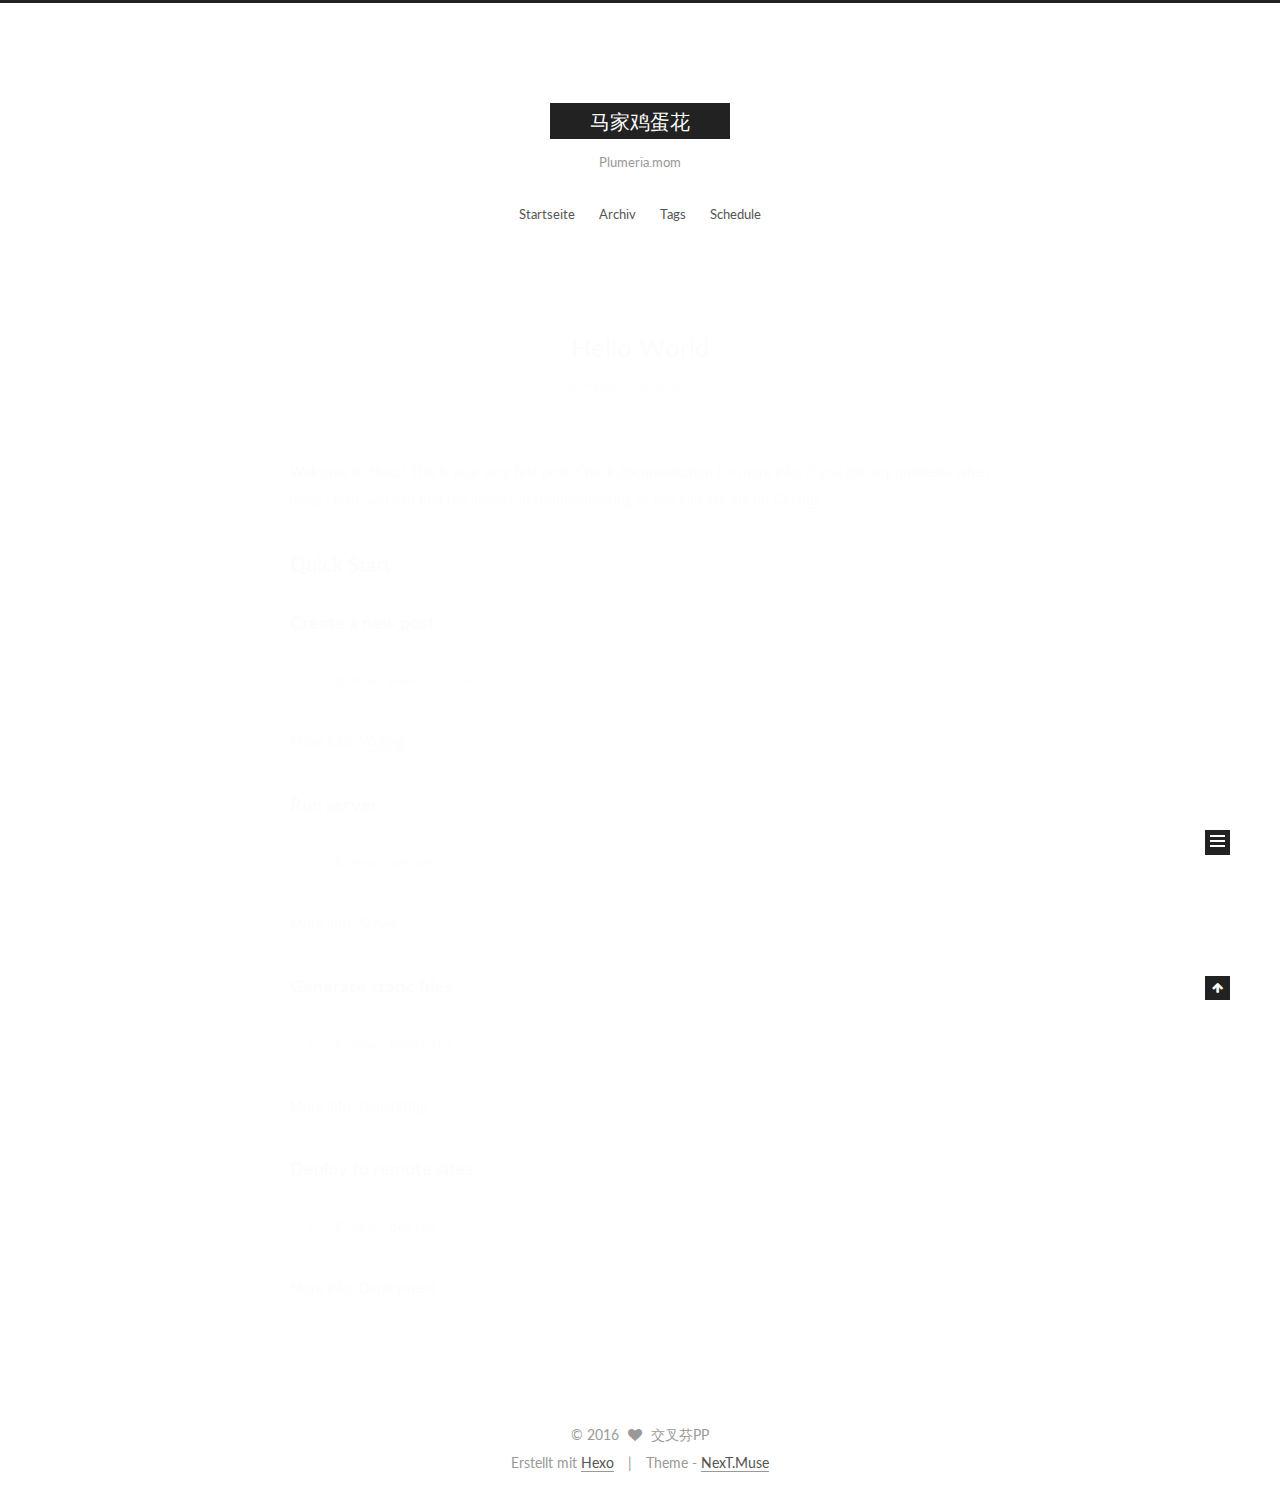
==== index.html @ 17fd438e "sargull" ====
<!doctype html>



  


<html class="theme-next muse use-motion">
<head>
  <meta charset="UTF-8"/>
<meta http-equiv="X-UA-Compatible" content="IE=edge,chrome=1" />
<meta name="viewport" content="width=device-width, initial-scale=1, maximum-scale=1"/>



<meta http-equiv="Cache-Control" content="no-transform" />
<meta http-equiv="Cache-Control" content="no-siteapp" />












  
  
  <link href="/vendors/fancybox/source/jquery.fancybox.css?v=2.1.5" rel="stylesheet" type="text/css" />




  
  
  
  

  
    
    
  

  

  

  

  

  
    
    
    <link href="//fonts.googleapis.com/css?family=Lato:300,300italic,400,400italic,700,700italic&subset=latin,latin-ext" rel="stylesheet" type="text/css">
  






<link href="/vendors/font-awesome/css/font-awesome.min.css?v=4.4.0" rel="stylesheet" type="text/css" />

<link href="/css/main.css?v=5.0.2" rel="stylesheet" type="text/css" />


  <meta name="keywords" content="Hexo, NexT" />








  <link rel="shortcut icon" type="image/x-icon" href="/favicon.ico?v=5.0.2" />






<meta property="og:type" content="website">
<meta property="og:title" content="马家鸡蛋花">
<meta property="og:url" content="http://plumeria.mom/index.html">
<meta property="og:site_name" content="马家鸡蛋花">
<meta name="twitter:card" content="summary">
<meta name="twitter:title" content="马家鸡蛋花">



<script type="text/javascript" id="hexo.configuration">
  var NexT = window.NexT || {};
  var CONFIG = {
    scheme: 'Muse',
    sidebar: {"position":"left","display":"post"},
    fancybox: true,
    motion: true,
    duoshuo: {
      userId: '0',
      author: 'Author'
    }
  };
</script>




  <link rel="canonical" href="http://plumeria.mom/"/>


  <title> 马家鸡蛋花 </title>
</head>

<body itemscope itemtype="//schema.org/WebPage" lang="">

  










  
  
    
  

  <div class="container one-collumn sidebar-position-left 
   page-home 
 ">
    <div class="headband"></div>

    <header id="header" class="header" itemscope itemtype="//schema.org/WPHeader">
      <div class="header-inner"><div class="site-meta ">
  

  <div class="custom-logo-site-title">
    <a href="/"  class="brand" rel="start">
      <span class="logo-line-before"><i></i></span>
      <span class="site-title">马家鸡蛋花</span>
      <span class="logo-line-after"><i></i></span>
    </a>
  </div>
  <p class="site-subtitle">Plumeria.mom</p>
</div>

<div class="site-nav-toggle">
  <button>
    <span class="btn-bar"></span>
    <span class="btn-bar"></span>
    <span class="btn-bar"></span>
  </button>
</div>

<nav class="site-nav">
  

  
    <ul id="menu" class="menu">
      
        
        <li class="menu-item menu-item-home">
          <a href="/" rel="section">
            
            Startseite
          </a>
        </li>
      
        
        <li class="menu-item menu-item-archives">
          <a href="/archives" rel="section">
            
            Archiv
          </a>
        </li>
      
        
        <li class="menu-item menu-item-tags">
          <a href="/tags" rel="section">
            
            Tags
          </a>
        </li>
      
        
        <li class="menu-item menu-item-schedule">
          <a href="/schedule" rel="section">
            
            Schedule
          </a>
        </li>
      

      
    </ul>
  

  
</nav>

 </div>
    </header>

    <main id="main" class="main">
      <div class="main-inner">
        <div class="content-wrap">
          <div id="content" class="content">
            
  <section id="posts" class="posts-expand">
    
      

  
  

  
  
  

  <article class="post post-type-normal " itemscope itemtype="//schema.org/Article">

    
      <header class="post-header">

        
        
          <h1 class="post-title" itemprop="name headline">
            
            
              
                
                <a class="post-title-link" href="/2016/10/22/hello-world/" itemprop="url">
                  Hello World
                </a>
              
            
          </h1>
        

        <div class="post-meta">
          <span class="post-time">
            <span class="post-meta-item-icon">
              <i class="fa fa-calendar-o"></i>
            </span>
            <span class="post-meta-item-text">Veröffentlicht am</span>
            <time itemprop="dateCreated" datetime="2016-10-22T15:51:48+08:00" content="2016-10-22">
              2016-10-22
            </time>
          </span>

          

          
            
          

          

          
          

          
        </div>
      </header>
    


    <div class="post-body" itemprop="articleBody">

      
      

      
        
          
            <p>Welcome to <a href="https://hexo.io/" target="_blank" rel="external">Hexo</a>! This is your very first post. Check <a href="https://hexo.io/docs/" target="_blank" rel="external">documentation</a> for more info. If you get any problems when using Hexo, you can find the answer in <a href="https://hexo.io/docs/troubleshooting.html" target="_blank" rel="external">troubleshooting</a> or you can ask me on <a href="https://github.com/hexojs/hexo/issues" target="_blank" rel="external">GitHub</a>.</p>
<h2 id="Quick-Start"><a href="#Quick-Start" class="headerlink" title="Quick Start"></a>Quick Start</h2><h3 id="Create-a-new-post"><a href="#Create-a-new-post" class="headerlink" title="Create a new post"></a>Create a new post</h3><figure class="highlight bash"><table><tr><td class="gutter"><pre><div class="line">1</div></pre></td><td class="code"><pre><div class="line">$ hexo new <span class="string">"My New Post"</span></div></pre></td></tr></table></figure>
<p>More info: <a href="https://hexo.io/docs/writing.html" target="_blank" rel="external">Writing</a></p>
<h3 id="Run-server"><a href="#Run-server" class="headerlink" title="Run server"></a>Run server</h3><figure class="highlight bash"><table><tr><td class="gutter"><pre><div class="line">1</div></pre></td><td class="code"><pre><div class="line">$ hexo server</div></pre></td></tr></table></figure>
<p>More info: <a href="https://hexo.io/docs/server.html" target="_blank" rel="external">Server</a></p>
<h3 id="Generate-static-files"><a href="#Generate-static-files" class="headerlink" title="Generate static files"></a>Generate static files</h3><figure class="highlight bash"><table><tr><td class="gutter"><pre><div class="line">1</div></pre></td><td class="code"><pre><div class="line">$ hexo generate</div></pre></td></tr></table></figure>
<p>More info: <a href="https://hexo.io/docs/generating.html" target="_blank" rel="external">Generating</a></p>
<h3 id="Deploy-to-remote-sites"><a href="#Deploy-to-remote-sites" class="headerlink" title="Deploy to remote sites"></a>Deploy to remote sites</h3><figure class="highlight bash"><table><tr><td class="gutter"><pre><div class="line">1</div></pre></td><td class="code"><pre><div class="line">$ hexo deploy</div></pre></td></tr></table></figure>
<p>More info: <a href="https://hexo.io/docs/deployment.html" target="_blank" rel="external">Deployment</a></p>

          
        
      
    </div>

    <div>
      
    </div>

    <div>
      
    </div>

    <footer class="post-footer">
      

      

      
      
        <div class="post-eof"></div>
      
    </footer>
  </article>


    
  </section>

  


          </div>
          


          

        </div>
        
          
  
  <div class="sidebar-toggle">
    <div class="sidebar-toggle-line-wrap">
      <span class="sidebar-toggle-line sidebar-toggle-line-first"></span>
      <span class="sidebar-toggle-line sidebar-toggle-line-middle"></span>
      <span class="sidebar-toggle-line sidebar-toggle-line-last"></span>
    </div>
  </div>

  <aside id="sidebar" class="sidebar">
    <div class="sidebar-inner">

      

      

      <section class="site-overview sidebar-panel  sidebar-panel-active ">
        <div class="site-author motion-element" itemprop="author" itemscope itemtype="//schema.org/Person">
          <img class="site-author-image" itemprop="image"
               src="/images/avatar.gif"
               alt="交叉芬PP" />
          <p class="site-author-name" itemprop="name">交叉芬PP</p>
          <p class="site-description motion-element" itemprop="description"></p>
        </div>
        <nav class="site-state motion-element">
          <div class="site-state-item site-state-posts">
            <a href="/archives">
              <span class="site-state-item-count">1</span>
              <span class="site-state-item-name">Artikel</span>
            </a>
          </div>

          

          

        </nav>

        

        <div class="links-of-author motion-element">
          
        </div>

        
        

        
        

      </section>

      

    </div>
  </aside>


        
      </div>
    </main>

    <footer id="footer" class="footer">
      <div class="footer-inner">
        <div class="copyright" >
  
  &copy; 
  <span itemprop="copyrightYear">2016</span>
  <span class="with-love">
    <i class="fa fa-heart"></i>
  </span>
  <span class="author" itemprop="copyrightHolder">交叉芬PP</span>
</div>

<div class="powered-by">
  Erstellt mit  <a class="theme-link" href="https://hexo.io">Hexo</a>
</div>

<div class="theme-info">
  Theme -
  <a class="theme-link" href="https://github.com/iissnan/hexo-theme-next">
    NexT.Muse
  </a>
</div>

        

        
      </div>
    </footer>

    <div class="back-to-top">
      <i class="fa fa-arrow-up"></i>
    </div>
  </div>

  

<script type="text/javascript">
  if (Object.prototype.toString.call(window.Promise) !== '[object Function]') {
    window.Promise = null;
  }
</script>









  



  
  <script type="text/javascript" src="/vendors/jquery/index.js?v=2.1.3"></script>

  
  <script type="text/javascript" src="/vendors/fastclick/lib/fastclick.min.js?v=1.0.6"></script>

  
  <script type="text/javascript" src="/vendors/jquery_lazyload/jquery.lazyload.js?v=1.9.7"></script>

  
  <script type="text/javascript" src="/vendors/velocity/velocity.min.js?v=1.2.1"></script>

  
  <script type="text/javascript" src="/vendors/velocity/velocity.ui.min.js?v=1.2.1"></script>

  
  <script type="text/javascript" src="/vendors/fancybox/source/jquery.fancybox.pack.js?v=2.1.5"></script>


  


  <script type="text/javascript" src="/js/src/utils.js?v=5.0.2"></script>

  <script type="text/javascript" src="/js/src/motion.js?v=5.0.2"></script>



  
  

  

  


  <script type="text/javascript" src="/js/src/bootstrap.js?v=5.0.2"></script>



  



  




  
  

  

  

  

  


</body>
</html>
---- css/main.css ----
/* normalize.css v3.0.2 | MIT License | git.io/normalize */
html {
  font-family: sans-serif; /* 1 */
  -ms-text-size-adjust: 100%; /* 2 */
  -webkit-text-size-adjust: 100%; /* 2 */
}
body {
  margin: 0;
}
article,
aside,
details,
figcaption,
figure,
footer,
header,
hgroup,
main,
menu,
nav,
section,
summary {
  display: block;
}
audio,
canvas,
progress,
video {
  display: inline-block; /* 1 */
  vertical-align: baseline; /* 2 */
}
audio:not([controls]) {
  display: none;
  height: 0;
}
[hidden],
template {
  display: none;
}
a {
  background-color: transparent;
}
a:active,
a:hover {
  outline: 0;
}
abbr[title] {
  border-bottom: 1px dotted;
}
b,
strong {
  font-weight: bold;
}
dfn {
  font-style: italic;
}
h1 {
  font-size: 2em;
  margin: 0.67em 0;
}
mark {
  background: #ff0;
  color: #000;
}
small {
  font-size: 80%;
}
sub,
sup {
  font-size: 75%;
  line-height: 0;
  position: relative;
  vertical-align: baseline;
}
sup {
  top: -0.5em;
}
sub {
  bottom: -0.25em;
}
img {
  border: 0;
}
svg:not(:root) {
  overflow: hidden;
}
figure {
  margin: 1em 40px;
}
hr {
  -moz-box-sizing: content-box;
  box-sizing: content-box;
  height: 0;
}
pre {
  overflow: auto;
}
code,
kbd,
pre,
samp {
  font-family: monospace, monospace;
  font-size: 1em;
}
button,
input,
optgroup,
select,
textarea {
  color: inherit; /* 1 */
  font: inherit; /* 2 */
  margin: 0; /* 3 */
}
button {
  overflow: visible;
}
button,
select {
  text-transform: none;
}
button,
html input[type="button"],
input[type="reset"],
input[type="submit"] {
  -webkit-appearance: button; /* 2 */
  cursor: pointer; /* 3 */
}
button[disabled],
html input[disabled] {
  cursor: default;
}
button::-moz-focus-inner,
input::-moz-focus-inner {
  border: 0;
  padding: 0;
}
input {
  line-height: normal;
}
input[type="checkbox"],
input[type="radio"] {
  box-sizing: border-box; /* 1 */
  padding: 0; /* 2 */
}
input[type="number"]::-webkit-inner-spin-button,
input[type="number"]::-webkit-outer-spin-button {
  height: auto;
}
input[type="search"] {
  -webkit-appearance: textfield; /* 1 */
  -moz-box-sizing: content-box;
  -webkit-box-sizing: content-box; /* 2 */
  box-sizing: content-box;
}
input[type="search"]::-webkit-search-cancel-button,
input[type="search"]::-webkit-search-decoration {
  -webkit-appearance: none;
}
fieldset {
  border: 1px solid #c0c0c0;
  margin: 0 2px;
  padding: 0.35em 0.625em 0.75em;
}
legend {
  border: 0; /* 1 */
  padding: 0; /* 2 */
}
textarea {
  overflow: auto;
}
optgroup {
  font-weight: bold;
}
table {
  border-collapse: collapse;
  border-spacing: 0;
}
td,
th {
  padding: 0;
}
::selection {
  background: #262a30;
  color: #fff;
}
body {
  position: relative;
  font-family: 'Lato', "PingFang SC", "Microsoft YaHei", sans-serif;
  font-size: 14px;
  line-height: 2;
  color: #555;
  background: #fff;
}
@media (max-width: 767px) {
  body {
    padding-right: 0 !important;
  }
}
@media (min-width: 768px) and (max-width: 991px) {
  body {
    padding-right: 0 !important;
  }
}
@media (min-width: 1600px) {
  body {
    font-size: 16px;
  }
}
h1,
h2,
h3,
h4,
h5,
h6 {
  margin: 0;
  padding: 0;
  font-weight: bold;
  line-height: 1.5;
  font-family: 'Lato', "PingFang SC", "Microsoft YaHei", sans-serif;
}
h2,
h3,
h4,
h5,
h6 {
  margin: 20px 0 15px;
}
h1 {
  font-size: 22px;
}
@media (max-width: 767px) {
  h1 {
    font-size: 18px;
  }
}
h2 {
  font-size: 20px;
}
@media (max-width: 767px) {
  h2 {
    font-size: 16px;
  }
}
h3 {
  font-size: 18px;
}
@media (max-width: 767px) {
  h3 {
    font-size: 14px;
  }
}
h4 {
  font-size: 16px;
}
@media (max-width: 767px) {
  h4 {
    font-size: 12px;
  }
}
h5 {
  font-size: 14px;
}
@media (max-width: 767px) {
  h5 {
    font-size: 10px;
  }
}
h6 {
  font-size: 12px;
}
@media (max-width: 767px) {
  h6 {
    font-size: 8px;
  }
}
p {
  margin: 0 0 25px 0;
}
a {
  color: #555;
  text-decoration: none;
  border-bottom: 1px solid #999;
  word-wrap: break-word;
}
a:hover {
  color: #222;
  border-bottom-color: #222;
}
ul {
  list-style: none;
}
blockquote {
  margin: 0;
  padding: 0;
}
img {
  display: block;
  margin: auto;
  max-width: 100%;
  height: auto;
}
hr {
  margin: 40px 0;
  height: 3px;
  border: none;
  background-color: #ddd;
  background-image: repeating-linear-gradient(-45deg, #fff, #fff 4px, transparent 4px, transparent 8px);
}
blockquote {
  padding: 0 15px;
  color: #666;
  border-left: 4px solid #ddd;
}
blockquote cite::before {
  content: "-";
  padding: 0 5px;
}
dt {
  font-weight: 700;
}
dd {
  margin: 0;
  padding: 0;
}
.text-left {
  text-align: left;
}
.text-center {
  text-align: center;
}
.text-right {
  text-align: right;
}
.text-justify {
  text-align: justify;
}
.text-nowrap {
  white-space: nowrap;
}
.text-lowercase {
  text-transform: lowercase;
}
.text-uppercase {
  text-transform: uppercase;
}
.text-capitalize {
  text-transform: capitalize;
}
.center-block {
  display: block;
  margin-left: auto;
  margin-right: auto;
}
.clearfix:before,
.clearfix:after {
  content: " ";
  display: table;
}
.clearfix:after {
  clear: both;
}
.pullquote {
  width: 45%;
}
.pullquote.left {
  float: left;
  margin-left: 5px;
  margin-right: 10px;
}
.pullquote.right {
  float: right;
  margin-left: 10px;
  margin-right: 5px;
}
.affix.affix.affix {
  position: fixed;
}
.translation {
  margin-top: -20px;
  font-size: 14px;
  color: #999;
}
.scrollbar-measure {
  width: 100px;
  height: 100px;
  overflow: scroll;
  position: absolute;
  top: -9999px;
}
.use-motion .motion-element {
  opacity: 0;
}
#local-search-input {
  padding: 3px;
  border: none;
  text-indent: 14px;
  border-radius: 0;
  width: 140px;
  outline: none;
  border-bottom: 1px solid #999;
  background: inherit;
  opacity: 0.5;
}
#local-search-input:focus {
  opacity: 1;
}
.search-icon {
  position: absolute;
  top: 9px;
}
table {
  margin: 20px 0;
  width: 100%;
  border-collapse: collapse;
  border-spacing: 0;
  border: 1px solid #ddd;
  font-size: 14px;
  table-layout: fixed;
  word-wrap: break-all;
}
table>tbody>tr:nth-of-type(odd) {
  background-color: #f9f9f9;
}
table>tbody>tr:hover {
  background-color: #f5f5f5;
}
caption,
th,
td {
  padding: 8px;
  text-align: left;
  vertical-align: middle;
  font-weight: normal;
}
th,
td {
  border-bottom: 3px solid #ddd;
  border-right: 1px solid #eee;
}
th {
  padding-bottom: 10px;
  font-weight: 700;
}
td {
  border-bottom-width: 1px;
}
html,
body {
  height: 100%;
}
.container {
  position: relative;
  min-height: 100%;
}
.header-inner {
  margin: 0 auto;
  padding: 100px 0 70px;
  width: 700px;
}
@media (min-width: 1600px) {
  .container .header-inner {
    width: 900px;
  }
}
.main {
  padding-bottom: 150px;
}
.main-inner {
  margin: 0 auto;
  width: 700px;
}
@media (min-width: 1600px) {
  .container .main-inner {
    width: 900px;
  }
}
.footer {
  position: absolute;
  left: 0;
  bottom: 0;
  width: 100%;
  min-height: 50px;
}
.footer-inner {
  box-sizing: border-box;
  margin: 20px auto;
  width: 700px;
}
@media (min-width: 1600px) {
  .container .footer-inner {
    width: 900px;
  }
}
pre,
.highlight {
  overflow: auto;
  margin: 20px 0;
  padding: 15px;
  font-size: 13px;
  color: #4d4d4c;
  background: #f7f7f7;
  line-height: 1.6;
}
pre,
code {
  font-family: consolas, Menlo, "PingFang SC", "Microsoft YaHei", monospace;
}
code {
  padding: 2px 4px;
  word-wrap: break-all;
  color: #4d4d4c;
  background: #f7f7f7;
  border-radius: 3px;
  font-size: 13px;
}
pre code {
  padding: 0;
  color: #4d4d4c;
  background: none;
  text-shadow: none;
}
.highlight pre {
  border: none;
  margin: 0;
  padding: 1px;
}
.highlight table {
  margin: 0;
  width: auto;
  border: none;
}
.highlight td {
  border: none;
  padding: 0;
}
.highlight figcaption {
  font-size: 1em;
  color: #4d4d4c;
  line-height: 1em;
  margin-bottom: 1em;
}
.highlight figcaption:before,
.highlight figcaption:after {
  content: " ";
  display: table;
}
.highlight figcaption:after {
  clear: both;
}
.highlight figcaption a {
  float: right;
  color: #4d4d4c;
}
.highlight figcaption a:hover {
  border-bottom-color: #4d4d4c;
}
.highlight .gutter pre {
  color: #666;
  text-align: right;
  padding-right: 20px;
}
.highlight .line {
  height: 20px;
}
.gutter {
  -webkit-user-select: none;
  -moz-user-select: none;
  -ms-user-select: none;
  user-select: none;
}
.gist table {
  width: auto;
}
.gist table td {
  border: none;
}
pre .deletion {
  background: #fdd;
}
pre .addition {
  background: #dfd;
}
pre .meta {
  color: #8959a8;
}
pre .comment {
  color: #8e908c;
}
pre .variable,
pre .attribute,
pre .tag,
pre .regexp,
pre .ruby .constant,
pre .xml .tag .title,
pre .xml .pi,
pre .xml .doctype,
pre .html .doctype,
pre .css .id,
pre .css .class,
pre .css .pseudo {
  color: #c82829;
}
pre .number,
pre .preprocessor,
pre .built_in,
pre .literal,
pre .params,
pre .constant,
pre .command {
  color: #f5871f;
}
pre .ruby .class .title,
pre .css .rules .attribute,
pre .string,
pre .value,
pre .inheritance,
pre .header,
pre .ruby .symbol,
pre .xml .cdata,
pre .special,
pre .number,
pre .formula {
  color: #718c00;
}
pre .title,
pre .css .hexcolor {
  color: #3e999f;
}
pre .function,
pre .python .decorator,
pre .python .title,
pre .ruby .function .title,
pre .ruby .title .keyword,
pre .perl .sub,
pre .javascript .title,
pre .coffeescript .title {
  color: #4271ae;
}
pre .keyword,
pre .javascript .function {
  color: #8959a8;
}
.full-image.full-image.full-image {
  border: none;
  max-width: 100%;
  width: auto;
  margin: 20px auto;
}
@media (min-width: 992px) {
  .full-image.full-image.full-image {
    max-width: none;
    width: 126%;
    margin: 0 -13%;
  }
}
.blockquote-center,
.page-home .post-type-quote blockquote,
.page-post-detail .post-type-quote blockquote {
  position: relative;
  margin: 40px 0;
  padding: 0;
  border-left: none;
  text-align: center;
}
.blockquote-center::before,
.page-home .post-type-quote blockquote::before,
.page-post-detail .post-type-quote blockquote::before,
.blockquote-center::after,
.page-home .post-type-quote blockquote::after,
.page-post-detail .post-type-quote blockquote::after {
  position: absolute;
  content: ' ';
  display: block;
  width: 100%;
  height: 24px;
  opacity: 0.2;
  background-repeat: no-repeat;
  background-position: 0 -6px;
  background-size: 22px 22px;
}
.blockquote-center::before,
.page-home .post-type-quote blockquote::before,
.page-post-detail .post-type-quote blockquote::before {
  top: -20px;
  background-image: url("../images/quote-l.svg");
  border-top: 1px solid #ccc;
}
.blockquote-center::after,
.page-home .post-type-quote blockquote::after,
.page-post-detail .post-type-quote blockquote::after {
  bottom: -20px;
  background-image: url("../images/quote-r.svg");
  border-bottom: 1px solid #ccc;
  background-position: 100% 8px;
}
.blockquote-center p,
.page-home .post-type-quote blockquote p,
.page-post-detail .post-type-quote blockquote p,
.blockquote-center div,
.page-home .post-type-quote blockquote div,
.page-post-detail .post-type-quote blockquote div {
  text-align: center;
}
.post .post-body .group-picture img {
  box-sizing: border-box;
  padding: 0 3px;
  border: none;
}
.post .group-picture-row {
  overflow: hidden;
  margin-top: 6px;
}
.post .group-picture-row:first-child {
  margin-top: 0;
}
.post .group-picture-column {
  float: left;
}
.page-post-detail .post-body .group-picture-column {
  float: none;
  margin-top: 10px;
  width: auto !important;
}
.page-post-detail .post-body .group-picture-column img {
  margin: 0 auto;
}
.page-archive .group-picture-container {
  overflow: hidden;
}
.page-archive .group-picture-row {
  float: left;
}
.page-archive .group-picture-row:first-child {
  margin-top: 6px;
}
.page-archive .group-picture-column {
  max-width: 150px;
  max-height: 150px;
}
.btn {
  display: inline-block;
  padding: 0 20px;
  font-size: 14px;
  color: #fff;
  background: #222;
  border: 2px solid #222;
  text-decoration: none;
  border-radius: 0;
  transition-property: background-color;
  transition-duration: 0.2s;
  transition-timing-function: ease-in-out;
  transition-delay: 0s;
}
.btn:hover,
.post-more-link .btn:hover {
  border-color: #222;
  color: #222;
  background: #fff;
}
.btn-bar {
  display: block;
  width: 22px;
  height: 2px;
  background: #555;
  border-radius: 1px;
}
.btn-bar+.btn-bar {
  margin-top: 4px;
}
.pagination {
  margin: 120px 0 40px;
  text-align: center;
  border-top: 1px solid #eee;
}
.page-number-basic,
.pagination .prev,
.pagination .next,
.pagination .page-number,
.pagination .space {
  display: inline-block;
  position: relative;
  top: -1px;
  margin: 0 10px;
  padding: 0 10px;
  line-height: 30px;
}
@media (max-width: 767px) {
  .page-number-basic,
  .pagination .prev,
  .pagination .next,
  .pagination .page-number,
  .pagination .space {
    margin: 0 5px;
  }
}
.pagination .prev,
.pagination .next,
.pagination .page-number {
  border-bottom: 0;
  border-top: 1px solid #eee;
  transition-property: border-color;
  transition-duration: 0.2s;
  transition-timing-function: ease-in-out;
  transition-delay: 0s;
}
.pagination .prev:hover,
.pagination .next:hover,
.pagination .page-number:hover {
  border-top-color: #222;
}
.pagination .space {
  padding: 0;
  margin: 0;
}
.pagination .prev {
  margin-left: 0;
}
.pagination .next {
  margin-right: 0;
}
.pagination .page-number.current {
  color: #fff;
  background: #ccc;
  border-top-color: #ccc;
}
@media (max-width: 767px) {
  .pagination {
    border-top: none;
  }
  .pagination .prev,
  .pagination .next,
  .pagination .page-number {
    margin-bottom: 10px;
    border-top: 0;
    border-bottom: 1px solid #eee;
  }
  .pagination .prev:hover,
  .pagination .next:hover,
  .pagination .page-number:hover {
    border-bottom-color: #222;
  }
}
.comments {
  margin: 60px 20px 0;
}
.tag-cloud {
  text-align: center;
}
.tag-cloud a {
  display: inline-block;
  margin: 10px;
}
.back-to-top {
  box-sizing: border-box;
  position: fixed;
  bottom: -100px;
  right: 50px;
  z-index: 1050;
  padding: 0 6px;
  width: 25px;
  background: #222;
  font-size: 12px;
  opacity: 1;
  color: #fff;
  cursor: pointer;
  text-align: center;
  -webkit-transform: translateZ(0);
  transition-property: bottom;
  transition-duration: 0.2s;
  transition-timing-function: ease-in-out;
  transition-delay: 0s;
}
@media (max-width: 767px) {
  .back-to-top {
    display: none;
  }
}
@media (min-width: 768px) and (max-width: 991px) {
  .back-to-top {
    display: none;
  }
}
.back-to-top.back-to-top-on {
  bottom: 19px;
}
.header {
  background: #fff;
}
.header-inner {
  position: relative;
}
.headband {
  height: 3px;
  background: #222;
}
.site-meta {
  margin: 0;
  text-align: center;
}
@media (max-width: 767px) {
  .site-meta {
    text-align: center;
  }
}
.brand {
  position: relative;
  display: inline-block;
  padding: 0 40px;
  color: #fff;
  background: #222;
  border-bottom: none;
}
.brand:hover {
  color: #fff;
}
.logo {
  display: inline-block;
  margin-right: 5px;
  line-height: 36px;
  vertical-align: top;
}
.site-title {
  display: inline-block;
  vertical-align: top;
  line-height: 36px;
  font-size: 20px;
  font-weight: normal;
  font-family: 'Lato', "PingFang SC", "Microsoft YaHei", sans-serif;
}
.site-subtitle {
  margin-top: 10px;
  font-size: 13px;
  color: #999;
}
.use-motion .brand {
  opacity: 0;
}
.use-motion .logo,
.use-motion .site-title,
.use-motion .site-subtitle {
  opacity: 0;
  position: relative;
  top: -10px;
}
.site-nav-toggle {
  display: none;
  position: absolute;
  top: 10px;
  left: 10px;
}
@media (max-width: 767px) {
  .site-nav-toggle {
    display: block;
  }
}
.site-nav-toggle button {
  margin-top: 2px;
  padding: 9px 10px;
  background: transparent;
  border: none;
}
@media (max-width: 767px) {
  .site-nav {
    display: none;
    margin: 0 -10px;
    padding: 0 10px;
    clear: both;
    border-top: 1px solid #ddd;
  }
}
@media (min-width: 768px) and (max-width: 991px) {
  .site-nav {
    display: block !important;
  }
}
@media (min-width: 992px) {
  .site-nav {
    display: block !important;
  }
}
.menu {
  margin-top: 20px;
  padding-left: 0;
  text-align: center;
}
.menu .menu-item {
  display: inline-block;
  margin: 0 10px;
}
@media screen and (max-width: 767px) {
  .menu .menu-item {
    margin-top: 10px;
  }
}
.menu .menu-item a {
  display: block;
  font-size: 13px;
  text-transform: capitalize;
  line-height: inherit;
  border-bottom: 1px solid transparent;
  transition-property: border-color;
  transition-duration: 0.2s;
  transition-timing-function: ease-in-out;
  transition-delay: 0s;
}
.menu .menu-item a:hover {
  border-bottom-color: #222;
}
.menu .menu-item .fa {
  margin-right: 5px;
}
.use-motion .menu-item {
  opacity: 0;
}
.post-body {
  font-family: 'Lato', "PingFang SC", "Microsoft YaHei", sans-serif;
}
@media (max-width: 767px) {
  .post-body {
    word-break: break-word;
  }
}
.post-body .fancybox img {
  display: block !important;
  margin: 0 auto;
  cursor: pointer;
  cursor: zoom-in;
  cursor: -webkit-zoom-in;
}
.post-body .image-caption,
.post-body .figure .caption {
  margin: 10px auto 15px;
  text-align: center;
  font-size: 14px;
  color: #999;
  font-weight: bold;
  line-height: 1;
}
.post-sticky-flag {
  display: inline-block;
  font-size: 16px;
  -ms-transform: rotate(30deg);
  -webkit-transform: rotate(30deg);
  -moz-transform: rotate(30deg);
  -ms-transform: rotate(30deg);
  -o-transform: rotate(30deg);
  transform: rotate(30deg);
}
.posts-expand {
  padding-top: 40px;
}
@media (max-width: 767px) {
  .posts-expand {
    margin: 0 20px;
  }
  .post-body pre,
  .post-body .highlight {
    padding: 10px;
  }
  .post-body pre .gutter pre,
  .post-body .highlight .gutter pre {
    padding-right: 10px;
  }
}
@media (min-width: 992px) {
  .posts-expand .post-body {
    text-align: justify;
  }
}
.posts-expand .post-body h2,
.posts-expand .post-body h3,
.posts-expand .post-body h4,
.posts-expand .post-body h5,
.posts-expand .post-body h6 {
  padding-top: 10px;
}
.posts-expand .post-body h2 .header-anchor,
.posts-expand .post-body h3 .header-anchor,
.posts-expand .post-body h4 .header-anchor,
.posts-expand .post-body h5 .header-anchor,
.posts-expand .post-body h6 .header-anchor {
  float: right;
  margin-left: 10px;
  color: #ccc;
  border-bottom-style: none;
  visibility: hidden;
}
.posts-expand .post-body h2 .header-anchor:hover,
.posts-expand .post-body h3 .header-anchor:hover,
.posts-expand .post-body h4 .header-anchor:hover,
.posts-expand .post-body h5 .header-anchor:hover,
.posts-expand .post-body h6 .header-anchor:hover {
  color: inherit;
}
.posts-expand .post-body h2:hover .header-anchor,
.posts-expand .post-body h3:hover .header-anchor,
.posts-expand .post-body h4:hover .header-anchor,
.posts-expand .post-body h5:hover .header-anchor,
.posts-expand .post-body h6:hover .header-anchor {
  visibility: visible;
}
.posts-expand .post-body ul li {
  list-style: circle;
}
.posts-expand .post-body img {
  box-sizing: border-box;
  margin: auto;
  padding: 3px;
  border: 1px solid #ddd;
}
.posts-expand .fancybox img {
  margin: 0 auto;
}
@media (max-width: 767px) {
  .posts-collapse {
    margin: 0 20px;
  }
  .posts-collapse .post-title,
  .posts-collapse .post-meta {
    display: block;
    width: auto;
    text-align: left;
  }
}
.posts-collapse {
  position: relative;
  z-index: 1010;
  margin-left: 55px;
}
.posts-collapse::after {
  content: " ";
  position: absolute;
  top: 20px;
  left: 0;
  margin-left: -2px;
  width: 4px;
  height: 100%;
  background: #f5f5f5;
  z-index: -1;
}
@media (max-width: 767px) {
  .posts-collapse {
    margin: 0 20px;
  }
}
.posts-collapse .collection-title {
  position: relative;
  margin: 60px 0;
}
.posts-collapse .collection-title h2 {
  margin-left: 20px;
}
.posts-collapse .collection-title small {
  color: #bbb;
}
.posts-collapse .collection-title::before {
  content: " ";
  position: absolute;
  left: 0;
  top: 50%;
  margin-left: -4px;
  margin-top: -4px;
  width: 8px;
  height: 8px;
  background: #bbb;
  border-radius: 50%;
}
.posts-collapse .post {
  margin: 30px 0;
}
.posts-collapse .post-header {
  position: relative;
  transition-duration: 0.2s;
  transition-timing-function: ease-in-out;
  transition-delay: 0s;
  transition-property: border;
  border-bottom: 1px dashed #ccc;
}
.posts-collapse .post-header::before {
  content: " ";
  position: absolute;
  left: 0;
  top: 12px;
  width: 6px;
  height: 6px;
  margin-left: -4px;
  background: #bbb;
  border-radius: 50%;
  border: 1px solid #fff;
  transition-duration: 0.2s;
  transition-timing-function: ease-in-out;
  transition-delay: 0s;
  transition-property: background;
}
.posts-collapse .post-header:hover {
  border-bottom-color: #666;
}
.posts-collapse .post-header:hover::before {
  background: #222;
}
.posts-collapse .post-meta {
  position: absolute;
  font-size: 12px;
  left: 20px;
  top: 5px;
}
.posts-collapse .post-comments-count {
  display: none;
}
.posts-collapse .post-title {
  margin-left: 60px;
  font-size: 16px;
  font-weight: normal;
  line-height: inherit;
}
.posts-collapse .post-title::after {
  margin-left: 3px;
  opacity: 0.6;
}
.posts-collapse .post-title a {
  color: #666;
  border-bottom: none;
}
.page-home .post-type-quote .post-header,
.page-post-detail .post-type-quote .post-header,
.page-home .post-type-quote .post-tags,
.page-post-detail .post-type-quote .post-tags {
  display: none;
}
.posts-expand .post-title {
  font-size: 26px;
  text-align: center;
  word-break: break-word;
  font-weight: 400;
}
@media (max-width: 767px) {
  .posts-expand .post-title {
    font-size: 22px;
  }
}
.posts-expand .post-title-link {
  display: inline-block;
  position: relative;
  color: #555;
  border-bottom: none;
  line-height: 1.2;
  vertical-align: top;
}
.posts-expand .post-title-link::before {
  content: "";
  position: absolute;
  width: 100%;
  height: 2px;
  bottom: 0;
  left: 0;
  background-color: #000;
  visibility: hidden;
  -webkit-transform: scaleX(0);
  -moz-transform: scaleX(0);
  -ms-transform: scaleX(0);
  -o-transform: scaleX(0);
  transform: scaleX(0);
  transition-duration: 0.2s;
  transition-timing-function: ease-in-out;
  transition-delay: 0s;
}
.posts-expand .post-title-link:hover::before {
  visibility: visible;
  -webkit-transform: scaleX(1);
  -moz-transform: scaleX(1);
  -ms-transform: scaleX(1);
  -o-transform: scaleX(1);
  transform: scaleX(1);
}
.posts-expand .post-title-link .fa {
  font-size: 16px;
}
.posts-expand .post-meta {
  margin: 3px 0 60px 0;
  color: #999;
  font-family: 'Lato', "PingFang SC", "Microsoft YaHei", sans-serif;
  font-size: 12px;
  text-align: center;
}
.posts-expand .post-meta .post-category-list {
  display: inline-block;
  margin: 0;
  padding: 3px;
}
.posts-expand .post-meta .post-category-list-link {
  color: #999;
}
.post-meta-item-icon {
  display: none;
  margin-right: 3px;
}
@media (min-width: 768px) and (max-width: 991px) {
  .post-meta-item-icon {
    display: inline-block;
  }
}
@media (max-width: 767px) {
  .post-meta-item-icon {
    display: inline-block;
  }
}
@media (min-width: 768px) and (max-width: 991px) {
  .post-meta-item-text {
    display: none;
  }
}
@media (max-width: 767px) {
  .post-meta-item-text {
    display: none;
  }
}
@media (max-width: 767px) {
  .posts-expand .post-comments-count {
    display: none;
  }
}
.post-more-link {
  margin-top: 50px;
}
.post-more-link .btn {
  color: #fff;
  font-size: 14px;
  background: #222;
  border-radius: 0;
  line-height: 2;
}
.posts-expand .post-tags {
  margin-top: 40px;
  text-align: center;
}
.posts-expand .post-tags a {
  display: inline-block;
  margin-right: 10px;
  font-size: 13px;
}
.post-nav {
  overflow: hidden;
  margin-top: 60px;
  padding: 10px;
  white-space: nowrap;
  border-top: 1px solid #eee;
}
.post-nav-item {
  display: inline-block;
  width: 50%;
  white-space: normal;
}
.post-nav-item a {
  position: relative;
  display: inline-block;
  line-height: 25px;
  font-size: 14px;
  color: #555;
  border-bottom: none;
}
.post-nav-item a:hover {
  color: #222;
  border-bottom: none;
}
.post-nav-item a:active {
  top: 2px;
}
.post-nav-item a i {
  font-size: 12px;
}
.post-nav-prev {
  text-align: right;
}
.posts-expand .post-eof {
  display: block;
  margin: 80px auto 60px;
  width: 8%;
  height: 1px;
  background: #ccc;
  text-align: center;
}
.post:last-child .post-eof.post-eof.post-eof {
  display: none;
}
.post-gallery {
  display: table;
  table-layout: fixed;
  width: 100%;
  border-collapse: separate;
}
.post-gallery-row {
  display: table-row;
}
.post-gallery .post-gallery-img {
  display: table-cell;
  text-align: center;
  vertical-align: middle;
  border: none;
}
.post-gallery .post-gallery-img img {
  max-width: 100%;
  max-height: 100%;
  border: none;
}
.fancybox-close,
.fancybox-close:hover {
  border: none;
}
.sidebar {
  position: fixed;
  right: 0;
  top: 0;
  bottom: 0;
  width: 0;
  z-index: 1040;
  box-shadow: inset 0 2px 6px #000;
  background: #222;
  -webkit-transform: translateZ(0);
}
.sidebar a {
  color: #999;
  border-bottom-color: #555;
}
.sidebar a:hover {
  color: #eee;
}
@media (min-width: 768px) and (max-width: 991px) {
  .sidebar {
    display: none !important;
  }
}
@media (max-width: 767px) {
  .sidebar {
    display: none !important;
  }
}
.sidebar-inner {
  position: relative;
  padding: 20px 10px;
  color: #999;
  text-align: center;
}
.sidebar-toggle {
  position: fixed;
  right: 50px;
  bottom: 45px;
  width: 15px;
  height: 15px;
  padding: 5px;
  background: #222;
  line-height: 0;
  z-index: 1050;
  cursor: pointer;
  -webkit-transform: translateZ(0);
}
@media (min-width: 768px) and (max-width: 991px) {
  .sidebar-toggle {
    display: none;
  }
}
@media (max-width: 767px) {
  .sidebar-toggle {
    display: none;
  }
}
.sidebar-toggle-line {
  position: relative;
  display: inline-block;
  vertical-align: top;
  height: 2px;
  width: 100%;
  background: #fff;
  margin-top: 3px;
}
.sidebar-toggle-line:first-child {
  margin-top: 0;
}
.site-author-image {
  display: block;
  margin: 0 auto;
  padding: 2px;
  max-width: 96px;
  height: auto;
  border: 2px solid #333;
}
.site-author-name {
  margin: 5px 0 0;
  text-align: center;
  color: #f5f5f5;
  font-weight: normal;
}
.site-description {
  margin-top: 5px;
  text-align: center;
  font-size: 14px;
  color: #999;
}
.site-state {
  overflow: hidden;
  line-height: 1.4;
  white-space: nowrap;
  text-align: center;
}
.site-state-item {
  display: inline-block;
  padding: 0 15px;
  border-left: 1px solid #333;
}
.site-state-item:first-child {
  border-left: none;
}
.site-state-item a {
  border-bottom: none;
}
.site-state-item-count {
  display: block;
  text-align: center;
  color: inherit;
  font-weight: 600;
  font-size: 18px;
}
.site-state-item-name {
  font-size: 13px;
  color: inherit;
}
.feed-link {
  margin-top: 20px;
}
.feed-link a {
  display: inline-block;
  padding: 0 15px;
  color: #fc6423;
  border: 1px solid #fc6423;
  border-radius: 4px;
}
.feed-link a i {
  color: #fc6423;
  font-size: 14px;
}
.feed-link a:hover {
  color: #fff;
  background: #fc6423;
}
.feed-link a:hover i {
  color: #fff;
}
.links-of-author {
  margin-top: 20px;
}
.links-of-author a {
  display: inline-block;
  vertical-align: middle;
  margin-right: 10px;
  margin-bottom: 10px;
  border-bottom-color: #555;
  font-size: 13px;
}
.links-of-author a:before {
  display: inline-block;
  vertical-align: middle;
  margin-right: 3px;
  content: " ";
  width: 4px;
  height: 4px;
  border-radius: 50%;
  background: #8cd005;
}
.links-of-blogroll {
  font-size: 13px;
}
.links-of-blogroll-title {
  margin-top: 20px;
  font-size: 14px;
  font-weight: 600;
}
.links-of-blogroll-list {
  margin: 0;
  padding: 0;
}
.links-of-blogroll-item {
  padding: 2px 10px;
}
.sidebar-nav {
  margin: 0 0 20px;
  padding-left: 0;
}
.sidebar-nav li {
  display: inline-block;
  cursor: pointer;
  border-bottom: 1px solid transparent;
  font-size: 14px;
  color: #555;
}
.sidebar-nav li:hover {
  color: #f5f5f5;
}
.page-post-detail .sidebar-nav-toc {
  padding: 0 5px;
}
.page-post-detail .sidebar-nav-overview {
  margin-left: 10px;
}
.sidebar-nav .sidebar-nav-active {
  color: #87daff;
  border-bottom-color: #87daff;
}
.sidebar-nav .sidebar-nav-active:hover {
  color: #87daff;
}
.sidebar-panel {
  display: none;
}
.sidebar-panel-active {
  display: block;
}
.post-toc-empty {
  font-size: 14px;
  color: #666;
}
.post-toc-wrap {
  overflow: hidden;
}
.post-toc {
  overflow: auto;
}
.post-toc ol {
  margin: 0;
  padding: 0 2px 5px 10px;
  text-align: left;
  list-style: none;
  font-size: 14px;
}
.post-toc ol > ol {
  padding-left: 0;
}
.post-toc ol a {
  transition-duration: 0.2s;
  transition-timing-function: ease-in-out;
  transition-delay: 0s;
  transition-property: all;
  color: #999;
  border-bottom-color: #555;
}
.post-toc ol a:hover {
  color: #ccc;
  border-bottom-color: #ccc;
}
.post-toc .nav-item {
  overflow: hidden;
  text-overflow: ellipsis;
  white-space: nowrap;
  line-height: 1.8;
}
.post-toc .nav .nav-child {
  display: none;
}
.post-toc .nav .active > .nav-child {
  display: block;
}
.post-toc .nav .active-current > .nav-child {
  display: block;
}
.post-toc .nav .active-current > .nav-child > .nav-item {
  display: block;
}
.post-toc .nav .active > a {
  color: #87daff;
  border-bottom-color: #87daff;
}
.post-toc .nav .active-current > a {
  color: #87daff;
}
.post-toc .nav .active-current > a:hover {
  color: #87daff;
}
.footer {
  font-size: 14px;
  color: #999;
}
.footer img {
  border: none;
}
.footer-inner {
  text-align: center;
}
.with-love {
  display: inline-block;
  margin: 0 5px;
}
.powered-by,
.theme-info {
  display: inline-block;
}
.powered-by {
  margin-right: 10px;
}
.powered-by::after {
  content: "|";
  padding-left: 10px;
}
.cc-license {
  margin-top: 10px;
  text-align: center;
}
.cc-license .cc-opacity {
  opacity: 0.7;
  border-bottom: none;
}
.cc-license .cc-opacity:hover {
  opacity: 0.9;
}
.cc-license img {
  display: inline-block;
}
.theme-next #ds-thread #ds-reset {
  color: #555;
}
.theme-next #ds-thread #ds-reset .ds-replybox {
  margin-bottom: 30px;
}
.theme-next #ds-thread #ds-reset .ds-replybox .ds-avatar,
.theme-next #ds-reset .ds-avatar img {
  box-shadow: none;
}
.theme-next #ds-thread #ds-reset .ds-textarea-wrapper {
  border-color: #c7d4e1;
  background: none;
  border-top-right-radius: 3px;
  border-top-left-radius: 3px;
}
.theme-next #ds-thread #ds-reset .ds-textarea-wrapper textarea {
  height: 60px;
}
.theme-next #ds-reset .ds-rounded-top {
  border-radius: 0;
}
.theme-next #ds-thread #ds-reset .ds-post-toolbar {
  box-sizing: border-box;
  border: 1px solid #c7d4e1;
  background: #f6f8fa;
}
.theme-next #ds-thread #ds-reset .ds-post-options {
  height: 40px;
  border: none;
  background: none;
}
.theme-next #ds-thread #ds-reset .ds-toolbar-buttons {
  top: 11px;
}
.theme-next #ds-thread #ds-reset .ds-sync {
  top: 5px;
}
.theme-next #ds-thread #ds-reset .ds-post-button {
  top: 4px;
  right: 5px;
  width: 90px;
  height: 30px;
  border: 1px solid #c5ced7;
  border-radius: 3px;
  background-image: linear-gradient(#fbfbfc, #f5f7f9);
  color: #60676d;
}
.theme-next #ds-thread #ds-reset .ds-post-button:hover {
  background-position: 0 -30px;
  color: #60676d;
}
.theme-next #ds-thread #ds-reset .ds-comments-info {
  padding: 10px 0;
}
.theme-next #ds-thread #ds-reset .ds-sort {
  display: none;
}
.theme-next #ds-thread #ds-reset li.ds-tab a.ds-current {
  border: none;
  background: #f6f8fa;
  color: #60676d;
}
.theme-next #ds-thread #ds-reset li.ds-tab a.ds-current:hover {
  background-color: #e9f0f7;
  color: #60676d;
}
.theme-next #ds-thread #ds-reset li.ds-tab a {
  border-radius: 2px;
  padding: 5px;
}
.theme-next #ds-thread #ds-reset .ds-login-buttons p {
  color: #999;
  line-height: 36px;
}
.theme-next #ds-thread #ds-reset .ds-login-buttons .ds-service-list li {
  height: 28px;
}
.theme-next #ds-thread #ds-reset .ds-service-list a {
  background: none;
  padding: 5px;
  border: 1px solid;
  border-radius: 3px;
  text-align: center;
}
.theme-next #ds-thread #ds-reset .ds-service-list a:hover {
  color: #fff;
  background: #666;
}
.theme-next #ds-thread #ds-reset .ds-service-list .ds-weibo {
  color: #fc9b00;
  border-color: #fc9b00;
}
.theme-next #ds-thread #ds-reset .ds-service-list .ds-weibo:hover {
  background: #fc9b00;
}
.theme-next #ds-thread #ds-reset .ds-service-list .ds-qq {
  color: #60a3ec;
  border-color: #60a3ec;
}
.theme-next #ds-thread #ds-reset .ds-service-list .ds-qq:hover {
  background: #60a3ec;
}
.theme-next #ds-thread #ds-reset .ds-service-list .ds-renren {
  color: #2e7ac4;
  border-color: #2e7ac4;
}
.theme-next #ds-thread #ds-reset .ds-service-list .ds-renren:hover {
  background: #2e7ac4;
}
.theme-next #ds-thread #ds-reset .ds-service-list .ds-douban {
  color: #37994c;
  border-color: #37994c;
}
.theme-next #ds-thread #ds-reset .ds-service-list .ds-douban:hover {
  background: #37994c;
}
.theme-next #ds-thread #ds-reset .ds-service-list .ds-kaixin {
  color: #fef20d;
  border-color: #fef20d;
}
.theme-next #ds-thread #ds-reset .ds-service-list .ds-kaixin:hover {
  background: #fef20d;
}
.theme-next #ds-thread #ds-reset .ds-service-list .ds-netease {
  color: #f00;
  border-color: #f00;
}
.theme-next #ds-thread #ds-reset .ds-service-list .ds-netease:hover {
  background: #f00;
}
.theme-next #ds-thread #ds-reset .ds-service-list .ds-sohu {
  color: #ffcb05;
  border-color: #ffcb05;
}
.theme-next #ds-thread #ds-reset .ds-service-list .ds-sohu:hover {
  background: #ffcb05;
}
.theme-next #ds-thread #ds-reset .ds-service-list .ds-baidu {
  color: #2831e0;
  border-color: #2831e0;
}
.theme-next #ds-thread #ds-reset .ds-service-list .ds-baidu:hover {
  background: #2831e0;
}
.theme-next #ds-thread #ds-reset .ds-service-list .ds-google {
  color: #166bec;
  border-color: #166bec;
}
.theme-next #ds-thread #ds-reset .ds-service-list .ds-google:hover {
  background: #166bec;
}
.theme-next #ds-thread #ds-reset .ds-service-list .ds-weixin {
  color: #00ce0d;
  border-color: #00ce0d;
}
.theme-next #ds-thread #ds-reset .ds-service-list .ds-weixin:hover {
  background: #00ce0d;
}
.theme-next #ds-thread #ds-reset .ds-service-list .ds-more-services {
  border: none;
}
.theme-next #ds-thread #ds-reset .ds-service-list .ds-more-services:hover {
  background: none;
}
.theme-next #ds-reset .duoshuo-ua-admin {
  display: inline-block;
  color: #f00;
}
.theme-next #ds-reset .duoshuo-ua-platform,
.theme-next #ds-reset .duoshuo-ua-browser {
  color: #ccc;
}
.theme-next #ds-reset .duoshuo-ua-platform .fa,
.theme-next #ds-reset .duoshuo-ua-browser .fa {
  display: inline-block;
  margin-right: 3px;
}
.theme-next #ds-reset .duoshuo-ua-separator {
  display: inline-block;
  margin-left: 5px;
}
.theme-next .this_ua {
  background-color: #ccc !important;
  border-radius: 4px;
  padding: 0 5px !important;
  margin: 1px 1px !important;
  border: 1px solid #bbb !important;
  color: #fff;
  display: inline-block !important;
}
.theme-next .this_ua.admin {
  background-color: #d9534f !important;
  border-color: #d9534f !important;
}
.theme-next .this_ua.platform.iOS,
.theme-next .this_ua.platform.Mac,
.theme-next .this_ua.platform.Windows {
  background-color: #39b3d7 !important;
  border-color: #46b8da !important;
}
.theme-next .this_ua.platform.Linux {
  background-color: #3a3a3a !important;
  border-color: #1f1f1f !important;
}
.theme-next .this_ua.platform.Android {
  background-color: #00c47d !important;
  border-color: #01b171 !important;
}
.theme-next .this_ua.browser.Mobile,
.theme-next .this_ua.browser.Chrome {
  background-color: #5cb85c !important;
  border-color: #4cae4c !important;
}
.theme-next .this_ua.browser.Firefox {
  background-color: #f0ad4e !important;
  border-color: #eea236 !important;
}
.theme-next .this_ua.browser.Maxthon,
.theme-next .this_ua.browser.IE {
  background-color: #428bca !important;
  border-color: #357ebd !important;
}
.theme-next .this_ua.browser.baidu,
.theme-next .this_ua.browser.UCBrowser,
.theme-next .this_ua.browser.Opera {
  background-color: #d9534f !important;
  border-color: #d43f3a !important;
}
.theme-next .this_ua.browser.Android,
.theme-next .this_ua.browser.QQBrowser {
  background-color: #78ace9 !important;
  border-color: #4cae4c !important;
}
.post-spread {
  margin-top: 20px;
  text-align: center;
}
.jiathis_style {
  display: inline-block;
}
.jiathis_style a {
  border: none;
}
.post-spread {
  margin-top: 20px;
  text-align: center;
}
.bdshare-slide-button-box a {
  border: none;
}
.bdsharebuttonbox {
  display: inline-block;
}
.bdsharebuttonbox a {
  border: none;
}
ul.search-result-list {
  padding-left: 0px;
  margin: 0px 5px 0px 8px;
}
p.search-result {
  border-bottom: 1px dashed #ccc;
  padding: 5px 0;
}
a.search-result-title {
  font-weight: bold;
}
a.search-result {
  border-bottom: transparent;
  display: block;
  white-space: nowrap;
  overflow: hidden;
  text-overflow: ellipsis;
}
.search-keyword {
  border-bottom: 1px dashed #f00;
  font-size: 14px;
  font-weight: bold;
  color: #f00;
}
#local-search-result {
  height: 88%;
  overflow: auto;
}
.popup {
  display: none;
  position: fixed;
  top: 10%;
  left: 50%;
  width: 700px;
  height: 80%;
  margin-left: -350px;
  padding: 3px 0 0 10px;
  background: #fff;
  color: #333;
  z-index: 9999;
  border-radius: 5px;
}
@media (max-width: 767px) {
  .popup {
    padding: 3px;
    top: 0;
    left: 0;
    margin: 0;
    width: 100%;
    height: 100%;
    border-radius: 0px;
  }
}
.popoverlay {
  position: fixed;
  width: 100%;
  height: 100%;
  top: 0px;
  left: 0px;
  z-index: 2080;
  background-color: rgba(0,0,0,0.3);
}
#local-search-input {
  margin-bottom: 10px;
  padding: 10px;
  width: 97%;
  font-size: 18px;
}
.popup .fa-search {
  padding-top: 8px;
}
.popup-btn-close {
  position: absolute;
  top: 6px;
  right: 14px;
  color: #4ebd79;
  font-size: 14px;
  font-weight: bold;
  text-transform: uppercase;
  cursor: pointer;
}
#no-result {
  position: absolute;
  left: 44%;
  top: 42%;
  color: #ccc;
}
.site-uv,
.site-pv,
.page-pv {
  display: inline-block;
}
.site-uv .busuanzi-value,
.site-pv .busuanzi-value,
.page-pv .busuanzi-value {
  margin: 0 5px;
}
.site-uv {
  margin-right: 10px;
}
.site-uv::after {
  content: "|";
  padding-left: 10px;
}
.use-motion .post {
  opacity: 0;
}
.page-archive .archive-page-counter {
  position: relative;
  top: 3px;
  left: 20px;
}
@media (max-width: 767px) {
  .page-archive .archive-page-counter {
    top: 5px;
  }
}
.page-archive .posts-collapse .archive-move-on {
  position: absolute;
  top: 11px;
  left: 0;
  margin-left: -6px;
  width: 10px;
  height: 10px;
  opacity: 0.5;
  background: #555;
  border: 1px solid #fff;
  border-radius: 50%;
}
.category-all-page .category-all-title {
  text-align: center;
}
.category-all-page .category-all {
  margin-top: 20px;
}
.category-all-page .category-list {
  margin: 0;
  padding: 0;
  list-style: none;
}
.category-all-page .category-list-item {
  margin: 5px 10px;
}
.category-all-page .category-list-count {
  color: #bbb;
}
.category-all-page .category-list-count:before {
  display: inline;
  content: " (";
}
.category-all-page .category-list-count:after {
  display: inline;
  content: ") ";
}
.category-all-page .category-list-child {
  padding-left: 10px;
}
#schedule ul#event-list {
  padding-left: 30px;
}
#schedule ul#event-list hr {
  margin: 20px 0 45px 0 !important;
  background: #222;
}
#schedule ul#event-list hr:after {
  display: inline-block;
  content: 'NOW';
  background: #222;
  color: #fff;
  font-weight: bold;
  text-align: right;
  padding: 0 5px;
}
#schedule ul#event-list li.event {
  margin: 20px 0px;
  background: #f9f9f9;
  padding-left: 10px;
  min-height: 40px;
}
#schedule ul#event-list li.event h2.event-summary {
  margin: 0;
  padding-bottom: 3px;
}
#schedule ul#event-list li.event h2.event-summary:before {
  display: inline-block;
  font-family: FontAwesome;
  font-size: 8px;
  content: '\f111';
  vertical-align: middle;
  margin-right: 25px;
  color: #bbb;
}
#schedule ul#event-list li.event span.event-relative-time {
  display: inline-block;
  font-size: 12px;
  font-weight: 400;
  padding-left: 12px;
  color: #bbb;
}
#schedule ul#event-list li.event span.event-details {
  display: block;
  color: #bbb;
  margin-left: 56px;
  padding-top: 3px;
  padding-bottom: 6px;
  text-indent: -24px;
  line-height: 18px;
}
#schedule ul#event-list li.event span.event-details:before {
  text-indent: 0;
  display: inline-block;
  width: 14px;
  font-family: FontAwesome;
  text-align: center;
  margin-right: 9px;
  color: #bbb;
}
#schedule ul#event-list li.event span.event-details.event-location:before {
  content: '\f041';
}
#schedule ul#event-list li.event span.event-details.event-duration:before {
  content: '\f017';
}
#schedule ul#event-list li.event-past {
  background: #fcfcfc;
}
#schedule ul#event-list li.event-past > * {
  opacity: 0.6;
}
#schedule ul#event-list li.event-past h2.event-summary {
  color: #bbb;
}
#schedule ul#event-list li.event-past h2.event-summary:before {
  color: #dfdfdf;
}
#schedule ul#event-list li.event-now {
  background: #222;
  color: #fff;
  padding: 15px 0 15px 10px;
}
#schedule ul#event-list li.event-now h2.event-summary:before {
  -webkit-transform: scale(1.2);
  -moz-transform: scale(1.2);
  -ms-transform: scale(1.2);
  -o-transform: scale(1.2);
  transform: scale(1.2);
  color: #fff;
  animation: dot-flash 1s alternate infinite ease-in-out;
}
#schedule ul#event-list li.event-now * {
  color: #fff !important;
}
@-moz-keyframes dot-flash {
  from {
    opacity: 1;
    -webkit-transform: scale(1.1);
    -moz-transform: scale(1.1);
    -ms-transform: scale(1.1);
    -o-transform: scale(1.1);
    transform: scale(1.1);
  }
  to {
    opacity: 0;
    -webkit-transform: scale(1);
    -moz-transform: scale(1);
    -ms-transform: scale(1);
    -o-transform: scale(1);
    transform: scale(1);
  }
}
@-webkit-keyframes dot-flash {
  from {
    opacity: 1;
    -webkit-transform: scale(1.1);
    -moz-transform: scale(1.1);
    -ms-transform: scale(1.1);
    -o-transform: scale(1.1);
    transform: scale(1.1);
  }
  to {
    opacity: 0;
    -webkit-transform: scale(1);
    -moz-transform: scale(1);
    -ms-transform: scale(1);
    -o-transform: scale(1);
    transform: scale(1);
  }
}
@-o-keyframes dot-flash {
  from {
    opacity: 1;
    -webkit-transform: scale(1.1);
    -moz-transform: scale(1.1);
    -ms-transform: scale(1.1);
    -o-transform: scale(1.1);
    transform: scale(1.1);
  }
  to {
    opacity: 0;
    -webkit-transform: scale(1);
    -moz-transform: scale(1);
    -ms-transform: scale(1);
    -o-transform: scale(1);
    transform: scale(1);
  }
}
@keyframes dot-flash {
  from {
    opacity: 1;
    -webkit-transform: scale(1.1);
    -moz-transform: scale(1.1);
    -ms-transform: scale(1.1);
    -o-transform: scale(1.1);
    transform: scale(1.1);
  }
  to {
    opacity: 0;
    -webkit-transform: scale(1);
    -moz-transform: scale(1);
    -ms-transform: scale(1);
    -o-transform: scale(1);
    transform: scale(1);
  }
}
.page-post-detail .sidebar-toggle-line {
  background: #87daff;
}
.page-post-detail .comments {
  overflow: hidden;
}
@media (max-width: 767px) {
  .header-inner,
  .container .main-inner,
  .footer-inner {
    width: auto;
  }
}
embed {
  display: block;
  margin: 0px auto 25px auto;
}
.custom-logo .site-meta-headline {
  text-align: center;
}
.custom-logo .brand {
  background: none;
}
.custom-logo .site-title {
  margin: 10px auto 0;
  font-size: 24px;
  color: #222;
}
.custom-logo .site-title a {
  border: none;
}
.custom-logo-image {
  margin: 0 auto;
  padding: 5px;
  max-width: 150px;
  background: #fff;
}
@media (max-width: 767px) {
  .site-nav {
    position: absolute;
    left: 0;
    top: 52px;
    margin: 0;
    width: 100%;
    padding: 0;
    background: #fff;
    border-bottom: 1px solid #ddd;
  }
}
@media (max-width: 767px) {
  .menu {
    text-align: left;
  }
}
@media (max-width: 767px) {
  .menu .menu-item {
    display: block;
    margin: 0 10px;
    vertical-align: top;
  }
}
@media (max-width: 767px) {
  .menu .menu-item br {
    display: none;
  }
}
@media (max-width: 767px) {
  .menu .menu-item a {
    padding: 5px 10px;
  }
}
.menu .menu-item .fa {
  margin-right: 0;
}
.site-search form {
  display: none;
}
.links-of-blogroll-inline .links-of-blogroll-item {
  display: inline-block;
}
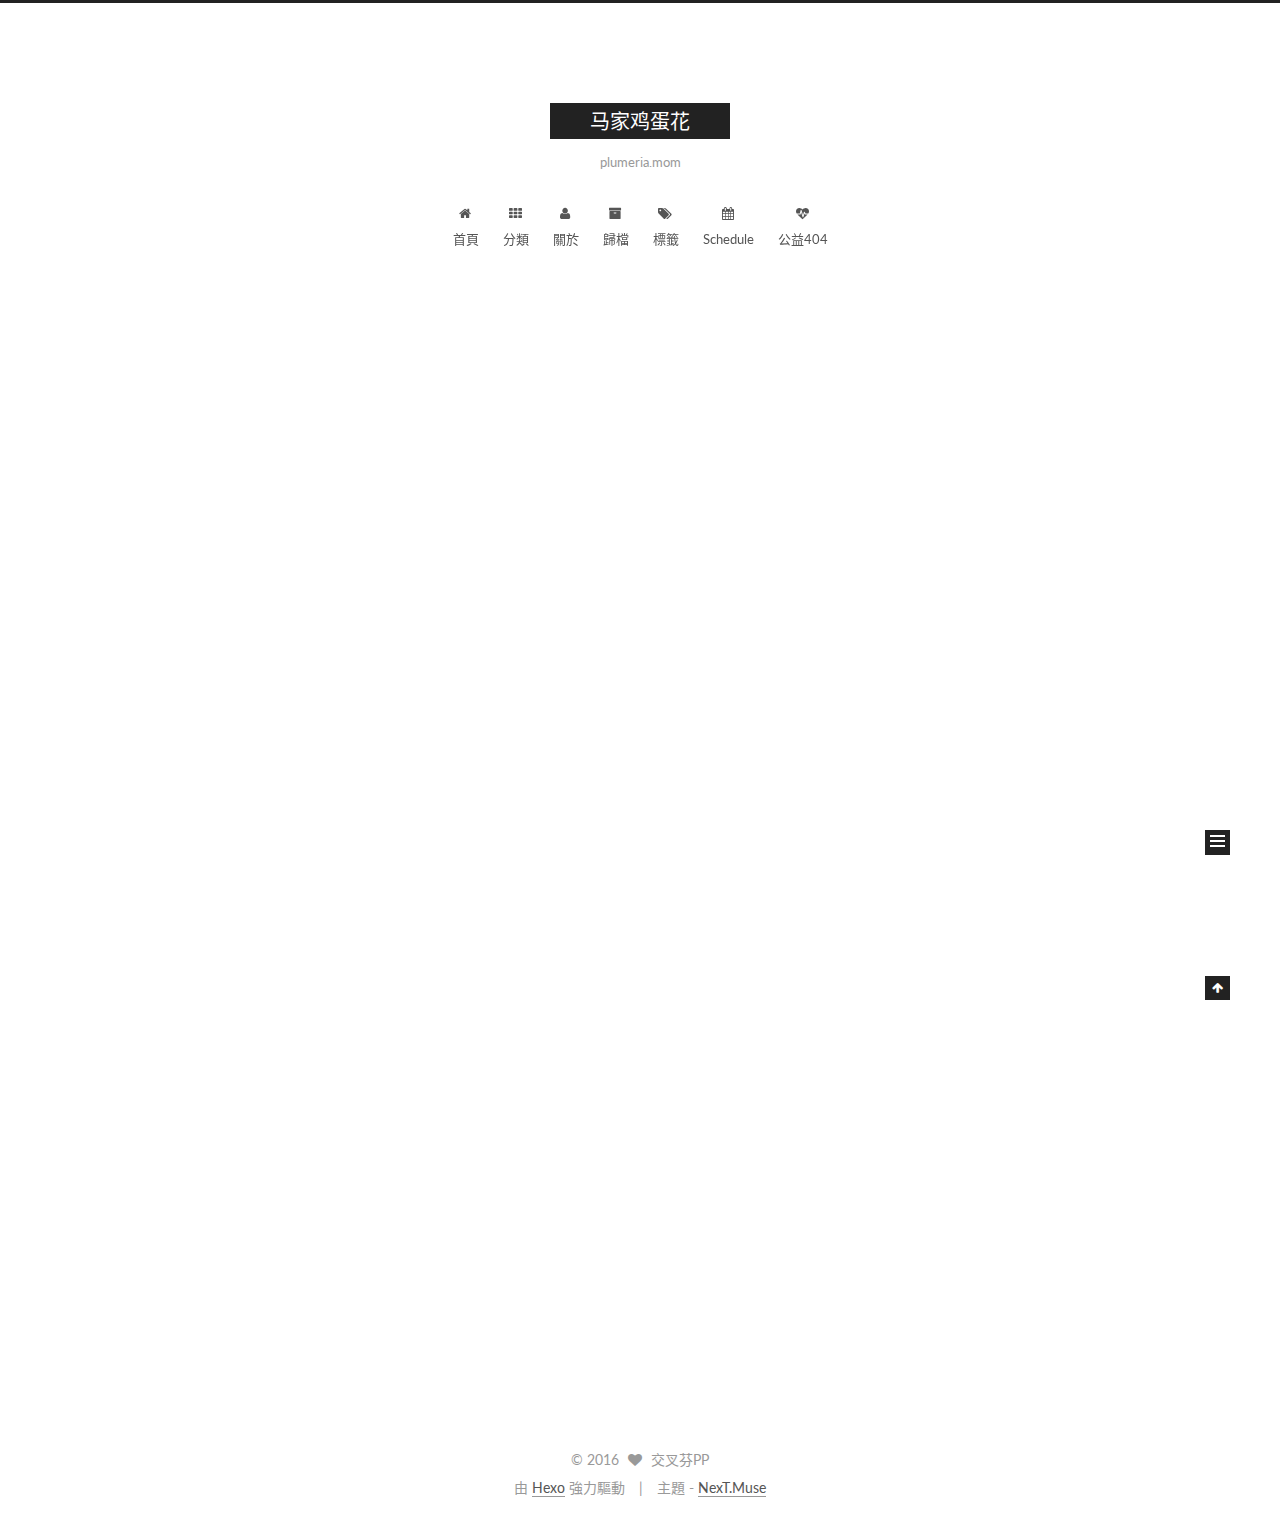
==== commit 4350f44f: "sargull" ====
--- a/index.html
+++ b/index.html
@@ -68,7 +68,7 @@
 <link href="/css/main.css?v=5.0.2" rel="stylesheet" type="text/css" />
 
 
-  <meta name="keywords" content="Hexo, NexT" />
+  <meta name="keywords" content="Hexo, 乐商" />
 
 
 
@@ -84,12 +84,15 @@
 
 
 
+<meta name="description" content="怕，就会输辈子">
 <meta property="og:type" content="website">
 <meta property="og:title" content="马家鸡蛋花">
 <meta property="og:url" content="http://plumeria.mom/index.html">
 <meta property="og:site_name" content="马家鸡蛋花">
+<meta property="og:description" content="怕，就会输辈子">
 <meta name="twitter:card" content="summary">
 <meta name="twitter:title" content="马家鸡蛋花">
+<meta name="twitter:description" content="怕，就会输辈子">
 
 
 
@@ -102,7 +105,7 @@
     motion: true,
     duoshuo: {
       userId: '0',
-      author: 'Author'
+      author: '交叉芬PP'
     }
   };
 </script>
@@ -116,7 +119,7 @@
   <title> 马家鸡蛋花 </title>
 </head>
 
-<body itemscope itemtype="//schema.org/WebPage" lang="">
+<body itemscope itemtype="//schema.org/WebPage" lang="zh-hk">
 
   
 
@@ -150,7 +153,7 @@
       <span class="logo-line-after"><i></i></span>
     </a>
   </div>
-  <p class="site-subtitle">Plumeria.mom</p>
+  <p class="site-subtitle">plumeria.mom</p>
 </div>
 
 <div class="site-nav-toggle">
@@ -171,7 +174,29 @@
         <li class="menu-item menu-item-home">
           <a href="/" rel="section">
             
-            Startseite
+              <i class="menu-item-icon fa fa-fw fa-home"></i> <br />
+            
+            首頁
+          </a>
+        </li>
+      
+        
+        <li class="menu-item menu-item-categories">
+          <a href="/" rel="section">
+            
+              <i class="menu-item-icon fa fa-fw fa-th"></i> <br />
+            
+            分類
+          </a>
+        </li>
+      
+        
+        <li class="menu-item menu-item-about">
+          <a href="/about" rel="section">
+            
+              <i class="menu-item-icon fa fa-fw fa-user"></i> <br />
+            
+            關於
           </a>
         </li>
       
@@ -179,7 +204,9 @@
         <li class="menu-item menu-item-archives">
           <a href="/archives" rel="section">
             
-            Archiv
+              <i class="menu-item-icon fa fa-fw fa-archive"></i> <br />
+            
+            歸檔
           </a>
         </li>
       
@@ -187,7 +214,9 @@
         <li class="menu-item menu-item-tags">
           <a href="/tags" rel="section">
             
-            Tags
+              <i class="menu-item-icon fa fa-fw fa-tags"></i> <br />
+            
+            標籤
           </a>
         </li>
       
@@ -195,7 +224,19 @@
         <li class="menu-item menu-item-schedule">
           <a href="/schedule" rel="section">
             
+              <i class="menu-item-icon fa fa-fw fa-calendar"></i> <br />
+            
             Schedule
+          </a>
+        </li>
+      
+        
+        <li class="menu-item menu-item-commonweal">
+          <a href="/404.html" rel="section">
+            
+              <i class="menu-item-icon fa fa-fw fa-heartbeat"></i> <br />
+            
+            公益404
           </a>
         </li>
       
@@ -251,7 +292,7 @@
             <span class="post-meta-item-icon">
               <i class="fa fa-calendar-o"></i>
             </span>
-            <span class="post-meta-item-text">Veröffentlicht am</span>
+            <span class="post-meta-item-text">發表於</span>
             <time itemprop="dateCreated" datetime="2016-10-22T15:51:48+08:00" content="2016-10-22">
               2016-10-22
             </time>
@@ -352,16 +393,16 @@
       <section class="site-overview sidebar-panel  sidebar-panel-active ">
         <div class="site-author motion-element" itemprop="author" itemscope itemtype="//schema.org/Person">
           <img class="site-author-image" itemprop="image"
-               src="/images/avatar.gif"
+               src="/uploads/avatar.jpg"
                alt="交叉芬PP" />
           <p class="site-author-name" itemprop="name">交叉芬PP</p>
-          <p class="site-description motion-element" itemprop="description"></p>
+          <p class="site-description motion-element" itemprop="description">怕，就会输辈子</p>
         </div>
         <nav class="site-state motion-element">
           <div class="site-state-item site-state-posts">
             <a href="/archives">
               <span class="site-state-item-count">1</span>
-              <span class="site-state-item-name">Artikel</span>
+              <span class="site-state-item-name">文章</span>
             </a>
           </div>
 
@@ -408,11 +449,11 @@
 </div>
 
 <div class="powered-by">
-  Erstellt mit  <a class="theme-link" href="https://hexo.io">Hexo</a>
+  由 <a class="theme-link" href="https://hexo.io">Hexo</a> 強力驅動
 </div>
 
 <div class="theme-info">
-  Theme -
+  主題 -
   <a class="theme-link" href="https://github.com/iissnan/hexo-theme-next">
     NexT.Muse
   </a>
